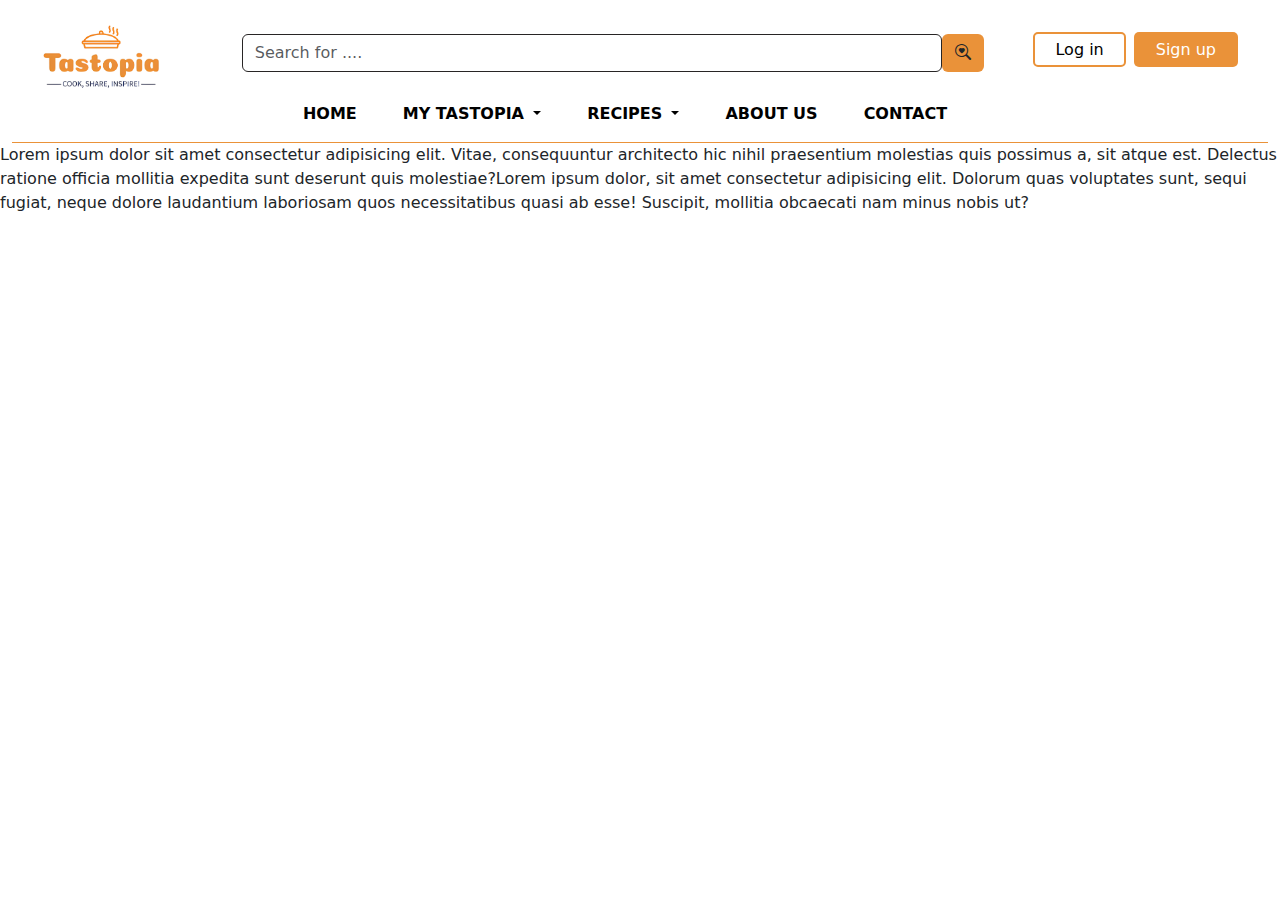
==== contact.html @ ff92b6cc "css, and contact.html" ====
<!DOCTYPE html>
<html lang="en">
<head>
  <meta charset="UTF-8">
  <meta name="viewport" content="width=device-width, initial-scale=1.0">
  <title>Recipe Website Homepage</title>
  <!-- Bootstrap CSS -->
  <link href="https://cdn.jsdelivr.net/npm/bootstrap@5.3.0-alpha1/dist/css/bootstrap.min.css" rel="stylesheet">
  <!-- Bootstrap Icons CSS -->
  <link href="https://cdn.jsdelivr.net/npm/bootstrap-icons/font/bootstrap-icons.css" rel="stylesheet">
  <link rel="stylesheet" href="style.css"> <!-- Custom CSS -->
</head>
<body>
  <div class="container-fluid">
    <!-- First row for logo, search bar, and login -->
    <div class="row align-items-center">
        <div class="col-auto">
            <a href="index.html" class="logo-button">
                <img src="logo.png" alt="Logo" class="logo">
            </a>
        </div>
        
      <div class="col">
        <form class="form-inline my-2 my-lg-0">
          <div class="d-flex">
            <input class="form-control mr-sm-2 search-bar" type="search" placeholder="Search for ...." aria-label="Search">
            <button class="btn btn-search my-2 my-sm-0" type="submit">
              <i class="bi bi-search-heart"></i> <!-- Bootstrap icon for search -->
            </button>
          </div>
        </form>
          <!-- Error box for displaying error message -->
      <div class="row">
        <div class="col">
            <div class="error-box"></div>
        </div>
    </div>
      </div>
      <div class="col-auto">
        <div class="d-flex align-items-center">
          <div id="login" >
            <a href="login.html" class="login-button login">Log in </a>
          </div>
          <div id="signup" class="ms-2">
            <a href="signup.html" class="login-button signup">Sign up</a>
          </div>
        </div>
      </div>
      
    </div>
      
    
    <!-- Second Row -->
    <div class="row">
      <div class="col">
        <nav class="navbar navbar-expand-md navbar-light bg-light w-100 navbar-expand-custom">
          <button class="navbar-toggler" type="button" data-bs-toggle="collapse" data-bs-target="#navbarNav" aria-controls="navbarNav" aria-expanded="false" aria-label="Toggle navigation">
            <span class="navbar-toggler-icon"></span>
          </button>
          <div class="collapse navbar-collapse justify-content-center" id="navbarNav">
            <ul class="navbar-nav">
              <li class="nav-item">
                <a class="nav-link" href="index.html"><b>HOME</b></a>
              </li>
              <li class="nav-item dropdown">
                <a class="nav-link dropdown-toggle" href="#" id="navbarDropdown" role="button" data-bs-toggle="dropdown" aria-expanded="false">
                  <b>MY TASTOPIA</b>
                </a>
                <ul class="dropdown-menu" aria-labelledby="navbarDropdown">
                  <li><a class="dropdown-item" href="#">BREAKFAST</a></li>
                  <li><a class="dropdown-item" href="#">LUNCH</a></li>
                  <li><a class="dropdown-item" href="#">DINNER</a></li>
                </ul>
              </li>
              <li class="nav-item dropdown">
                <a class="nav-link dropdown-toggle" href="#" id="navbarDropdown" role="button" data-bs-toggle="dropdown" aria-expanded="false">
                  <b>RECIPES</b>
                </a>
                <ul class="dropdown-menu" aria-labelledby="navbarDropdown">
                  <li><a class="dropdown-item" href="#">BREAKFAST</a></li>
                  <li><a class="dropdown-item" href="#">LUNCH</a></li>
                  <li><a class="dropdown-item" href="#">DINNER</a></li>
                  <li><a class="dropdown-item" href="#">SALAD</a></li>
                  <li><a class="dropdown-item" href="#">BAKERY</a></li>
                  <li><a class="dropdown-item" href="#">DESSERTS</a></li>
                  <li><a class="dropdown-item" href="#">BEVERAGES</a></li>
                </ul>
              </li>
              <li class="nav-item">
                <a class="nav-link" href="#"><b>ABOUT US</b></a>
              </li>
              <li class="nav-item">
                <a class="nav-link" href="contact.html"><b>CONTACT</b></a>
              </li>
            </ul>
          </div>
        </nav>
      </div>
    </div>
  </div>

  <p>Lorem ipsum dolor sit amet consectetur adipisicing elit. Vitae, consequuntur architecto hic nihil praesentium molestias quis possimus a, sit atque est. Delectus ratione officia mollitia expedita sunt deserunt quis molestiae?Lorem ipsum dolor, sit amet consectetur adipisicing elit. Dolorum quas voluptates sunt, sequi fugiat, neque dolore laudantium laboriosam quos necessitatibus quasi ab esse! Suscipit, mollitia obcaecati nam minus nobis ut?</p>
  
  <!-- Bootstrap Scripts (jQuery and Popper.js) -->
  <script src="https://ajax.googleapis.com/ajax/libs/jquery/3.5.1/jquery.min.js"></script>
  <script src="https://cdnjs.cloudflare.com/ajax/libs/popper.js/1.16.0/umd/popper.min.js"></script>
  <!-- Bootstrap JS -->
  <script src="https://cdn.jsdelivr.net/npm/bootstrap@5.3.0-alpha1/dist/js/bootstrap.bundle.min.js"></script>
  <script src="index.js"></script> <!-- Custom JS -->
</body>
</html>
---- style.css ----
:root {
    --logo-orange:  #EA9239;
  }

/* Custom CSS */
 .navbar-expand-custom {
    justify-content: center;
  }
  .logo {
    width: 120px; /* Adjust the max-width of the logo */
    margin-left: 30px;
    margin-top: 15px;
  }
  .search-bar {
    width: 700px; /* Adjust width as needed */
    max-width: 700px; /* Set maximum width for input */
  }
  .form-inline {
    display: flex;
    justify-content: center;
  }
  .login-text {
    margin-left: 10px; /* Adjust the margin as needed */
  }

  .navbar-light .navbar-nav .nav-link {
    color: black; /* Set text color for navbar links */
  }  
  .navbar-light.bg-light {
    background-color: transparent!important; /* Set background color for navbar */
    border-bottom: 1px solid var(--logo-orange); /* Add border style */
}
.search-bar {
    border-color: rgb(40, 37, 37); /* Set border color to orange */
  }
  
  .search-bar:focus {
    outline: none;
    border-color: var(--logo-orange); /* Set border color to orange on focus */
    box-shadow: none;
  }
  
  .btn-search {
    background-color: var(--logo-orange); /* Set background color for search button */
  }
  .row {
    margin-top: -5px;
  }

/* Change color of delete button */
.search-bar::-webkit-search-cancel-button {
    -webkit-appearance: none;
    appearance: none;
    width: 16px; /* Adjust the width if needed */
    height: 16px; /* Adjust the height if needed */
    background-image: url("data:image/svg+xml,%3Csvg xmlns='http://www.w3.org/2000/svg' viewBox='0 0 20 20' fill='%23000000'%3E%3Cpath d='M16.971 4.03c-.66-.66-1.709-.66-2.368 0L10 7.633 5.397 4.03c-.66-.66-1.709-.66-2.368 0-.66.66-.66 1.709 0 2.368L7.633 10l-4.603 4.603c-.66.66-.66 1.709 0 2.368.33.33.764.496 1.198.496s.868-.165 1.198-.496L10 12.367l4.603 4.603c.33.33.764.496 1.198.496s.868-.165 1.198-.496c.66-.66.66-1.709 0-2.368L12.367 10l4.603-4.603c.66-.659.66-1.708 0-2.367z'/%3E%3C/svg%3E");
    background-repeat: no-repeat;
    background-size: contain;
    background-position: center;
    cursor: pointer;
  }

  @media (max-width: 768px) { /* Adjust for smaller screens */
    /* Add your CSS styles here to adjust the size of elements in the first row */
    .form-inline {
        flex-direction: column; /* Stack inputs vertically on smaller screens */
    }
    .form-control {
        width: 100%; /* Full width input on smaller screens */
    }
    .error-box {
        font-size: 14px; /* Adjust font size for error message on smaller screens */
    }
}

/* Custom CSS for adding space between navbar elements */
.navbar-nav .nav-item {
    margin-right: 30px; /* Adjust this value according to your preference */
}
.col-auto {
  margin-right: 30px; /* Adjust this value according to your preference */
}
.container-fluid {
  margin-top: 15px;
}

/* Common styles for both buttons */
.login-button {
  padding: 10px 20px; /* Adjust padding as needed */
  border: 2px solid transparent; /* Border initially transparent */
  border-radius: 5px; /* Rounded corners */
  text-decoration: none; /* Remove underline */
}

/* Styling for the login button */
.login-button.login {
  border-color: var(--logo-orange); /* Orange border for login button */
  color: black;
}

/* Styling for the signup button */
.login-button.signup {
  background-color: var(--logo-orange); /* Orange background for sign-up button */
  color: white; /* White text for sign-up button */
}

/* Change background color of login button on hover */
.login-button.login:hover {
  background-color: var(--logo-orange);
  color:white;
}

/* Change background color of signup button on hover */
.login-button.signup:hover {
  background-color: white; /* White background for sign-up button on hover */
  color:black;
  border-color: var(--logo-orange); /* Orange border for sign-up button on hover */
}
.login-button {
  padding: 6px 20px; /* Increase padding to increase width */
  border: 2px solid transparent;
  border-radius: 5px;
  text-decoration: none;
}
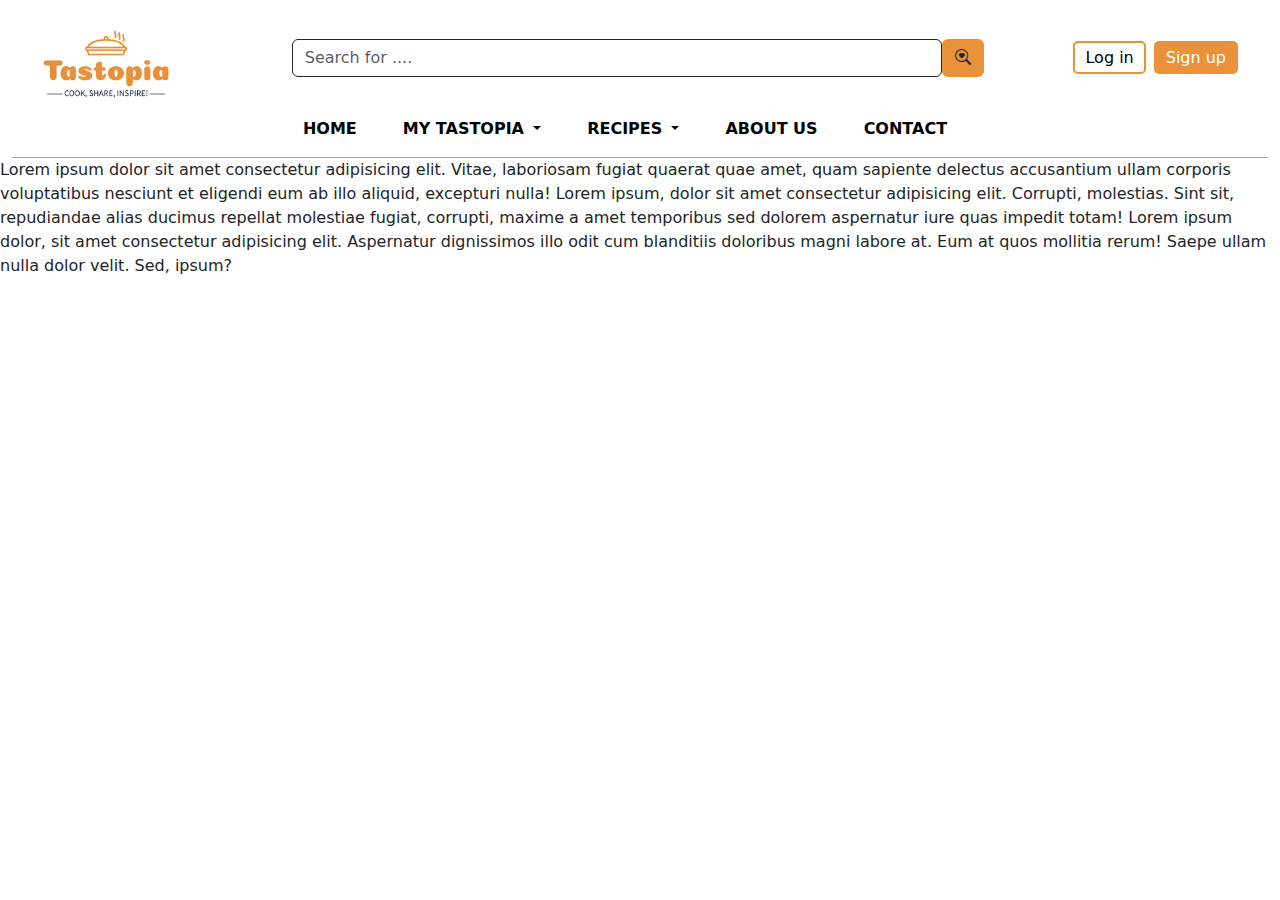
==== commit 06cdfef9: "contact.html changed" ====
--- a/contact.html
+++ b/contact.html
@@ -11,6 +11,7 @@
   <link rel="stylesheet" href="style.css"> <!-- Custom CSS -->
 </head>
 <body>
+  
   <div class="container-fluid">
     <!-- First row for logo, search bar, and login -->
     <div class="row align-items-center">
@@ -23,7 +24,7 @@
       <div class="col">
         <form class="form-inline my-2 my-lg-0">
           <div class="d-flex">
-            <input class="form-control mr-sm-2 search-bar" type="search" placeholder="Search for ...." aria-label="Search">
+            <input class="form-control mr-sm-2 search-bar" type="search" placeholder="Search for ...." aria-label="Search" >
             <button class="btn btn-search my-2 my-sm-0" type="submit">
               <i class="bi bi-search-heart"></i> <!-- Bootstrap icon for search -->
             </button>
@@ -38,14 +39,20 @@
       </div>
       <div class="col-auto">
         <div class="d-flex align-items-center">
-          <div id="login" >
+          <!-- Button for small screens -->
+          <button type="button" class="btn btn-primary btn-orange d-block d-sm-none">
+            <i class="bi bi-person-fill me-1"></i> 
+          </button>
+          <!-- Login and Signup for larger screens -->
+          <div id="login" class="d-none d-sm-block">
             <a href="login.html" class="login-button login">Log in </a>
           </div>
-          <div id="signup" class="ms-2">
+          <div id="signup" class="ms-2 d-none d-sm-block">
             <a href="signup.html" class="login-button signup">Sign up</a>
           </div>
         </div>
       </div>
+      
       
     </div>
       
@@ -98,8 +105,9 @@
       </div>
     </div>
   </div>
-
-  <p>Lorem ipsum dolor sit amet consectetur adipisicing elit. Vitae, consequuntur architecto hic nihil praesentium molestias quis possimus a, sit atque est. Delectus ratione officia mollitia expedita sunt deserunt quis molestiae?Lorem ipsum dolor, sit amet consectetur adipisicing elit. Dolorum quas voluptates sunt, sequi fugiat, neque dolore laudantium laboriosam quos necessitatibus quasi ab esse! Suscipit, mollitia obcaecati nam minus nobis ut?</p>
+  <p>Lorem ipsum dolor sit amet consectetur adipisicing elit. Vitae, laboriosam fugiat quaerat quae amet, quam sapiente delectus accusantium ullam corporis voluptatibus nesciunt et eligendi eum ab illo aliquid, excepturi nulla!
+    Lorem ipsum, dolor sit amet consectetur adipisicing elit. Corrupti, molestias. Sint sit, repudiandae alias ducimus repellat molestiae fugiat, corrupti, maxime a amet temporibus sed dolorem aspernatur iure quas impedit totam! Lorem ipsum dolor, sit amet consectetur adipisicing elit. Aspernatur dignissimos illo odit cum blanditiis doloribus magni labore at. Eum at quos mollitia rerum! Saepe ullam nulla dolor velit. Sed, ipsum?
+  </p>
   
   <!-- Bootstrap Scripts (jQuery and Popper.js) -->
   <script src="https://ajax.googleapis.com/ajax/libs/jquery/3.5.1/jquery.min.js"></script>
--- a/style.css
+++ b/style.css
@@ -7,13 +7,13 @@
     justify-content: center;
   }
   .logo {
-    width: 120px; /* Adjust the max-width of the logo */
+    width: 130px; /* Adjust the max-width of the logo */
     margin-left: 30px;
     margin-top: 15px;
   }
   .search-bar {
-    width: 700px; /* Adjust width as needed */
-    max-width: 700px; /* Set maximum width for input */
+    width: 6500px; /* Adjust width as needed */
+    max-width: 650px; /* Set maximum width for input */
   }
   .form-inline {
     display: flex;
@@ -43,8 +43,9 @@
   .btn-search {
     background-color: var(--logo-orange); /* Set background color for search button */
   }
+
   .row {
-    margin-top: -5px;
+    margin-top: opx;
   }
 
 /* Change color of delete button */
@@ -59,19 +60,21 @@
     background-position: center;
     cursor: pointer;
   }
-
-  @media (max-width: 768px) { /* Adjust for smaller screens */
-    /* Add your CSS styles here to adjust the size of elements in the first row */
-    .form-inline {
-        flex-direction: column; /* Stack inputs vertically on smaller screens */
-    }
-    .form-control {
-        width: 100%; /* Full width input on smaller screens */
-    }
-    .error-box {
-        font-size: 14px; /* Adjust font size for error message on smaller screens */
-    }
-}
+ 
+  .btn-orange {
+    background-color: var(--logo-orange); /* Set background color for button */
+    border-color: var(--logo-orange); /* Set border color for button */
+    color: white; /* Text color */
+  }
+  .btn-orange:hover {
+    background-color: white; /* Change background color on hover */
+    color: var(--logo-orange); /* Change text color on hover */
+    border-color:var(--logo-orange)
+  }
+  button.btn.btn-primary.btn-orange{
+    margin-top: 10px;
+    width: 90%;
+  }
 
 /* Custom CSS for adding space between navbar elements */
 .navbar-nav .nav-item {
@@ -82,14 +85,6 @@
 }
 .container-fluid {
   margin-top: 15px;
-}
-
-/* Common styles for both buttons */
-.login-button {
-  padding: 10px 20px; /* Adjust padding as needed */
-  border: 2px solid transparent; /* Border initially transparent */
-  border-radius: 5px; /* Rounded corners */
-  text-decoration: none; /* Remove underline */
 }
 
 /* Styling for the login button */
@@ -117,13 +112,74 @@
   border-color: var(--logo-orange); /* Orange border for sign-up button on hover */
 }
 .login-button {
-  padding: 6px 20px; /* Increase padding to increase width */
+  padding: 5px 10px; /* Increase padding to increase width */
   border: 2px solid transparent;
   border-radius: 5px;
   text-decoration: none;
 }
+.error-box {
+  text-align: left;
+  font-size: 15px;
+  color: var(--logo-orange);
+}
+
+/* Media query */
+@media (max-width: 576px) {
+  .logo-button {
+    margin-right: auto;
+  }
+  .search-bar {
+    width: 40%;
+  }
+  .login-button {
+    display: none; /* Hide login button */
+  }
+}
 
 
+@media (max-width: 576px) {
+  .search-bar {
+    width: 55%; /* Adjust width for smaller screens */
+    height: 65%;
+    margin-top: 10px;
+  }
+  .logo {
+    width: 100px;
+  }
+}
 
+@media (min-width: 576px) and (max-width: 750px) {
+  .search-bar {
+    width: 70%;
+  }
+  .logo {
+    width: 110px;
+}
+}
 
+@media (min-width: 750px) and (max-width: 800px) {
+  .search-bar {
+    width: 90%;
+  }
+  .logo {
+    width: 120px;
+}
+}
 
+@media (min-width: 800px) and (max-width: 1000px){
+  .search-bar {
+    width: 300px; /* Set default width to 100% */
+  }
+  .logo {
+    width: 125px;
+}
+}
+
+@media (min-width: 1000px) and (max-width: 1200px){
+  .search-bar {
+    width: 400px; /* Set default width to 100% */
+  }
+  .logo {
+    width: 130px;
+}
+}
